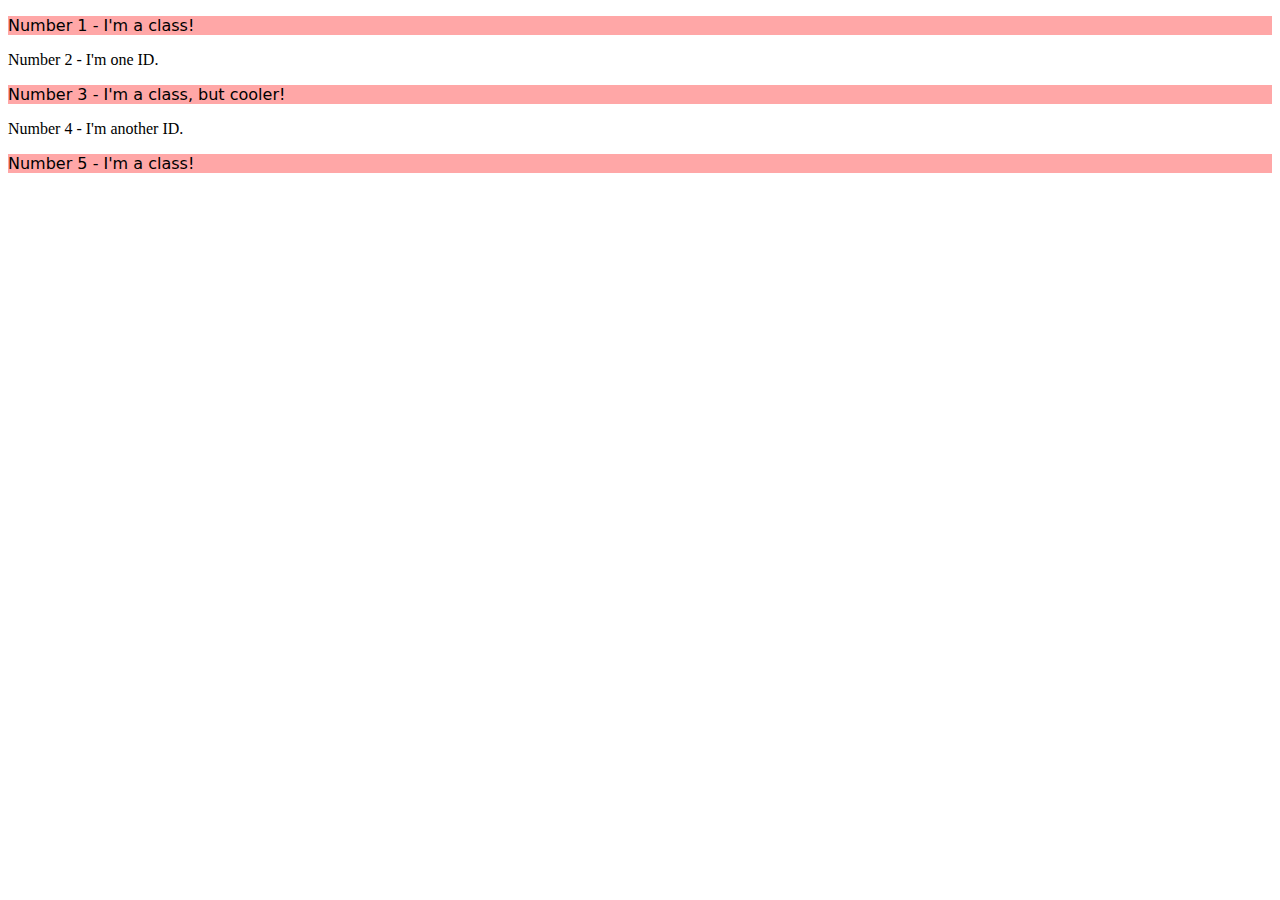
==== foundations/02-class-id-selectors/index.html @ b68bd7e2 "feat: style odd numbered elements" ====
<!DOCTYPE html>
<html lang="en">
  <head>
    <meta charset="UTF-8">
    <meta http-equiv="X-UA-Compatible" content="IE=edge">
    <meta name="viewport" content="width=device-width, initial-scale=1.0">
    <title>Class and ID Selectors</title>
    <link rel="stylesheet" href="style.css">
  </head>
  <body>
    <p class="odd">Number 1 - I'm a class!</p>
    <div >Number 2 - I'm one ID.</div>
    <p class="odd">Number 3 - I'm a class, but cooler!</p>
    <div>Number 4 - I'm another ID.</div>
    <p class="odd">Number 5 - I'm a class!</p>
  </body>
</html>
---- foundations/02-class-id-selectors/style.css ----
.odd {
    background-color: #ffa7a7;
    font-family: Verdana, DejaVu Sans, sans-serif;
}
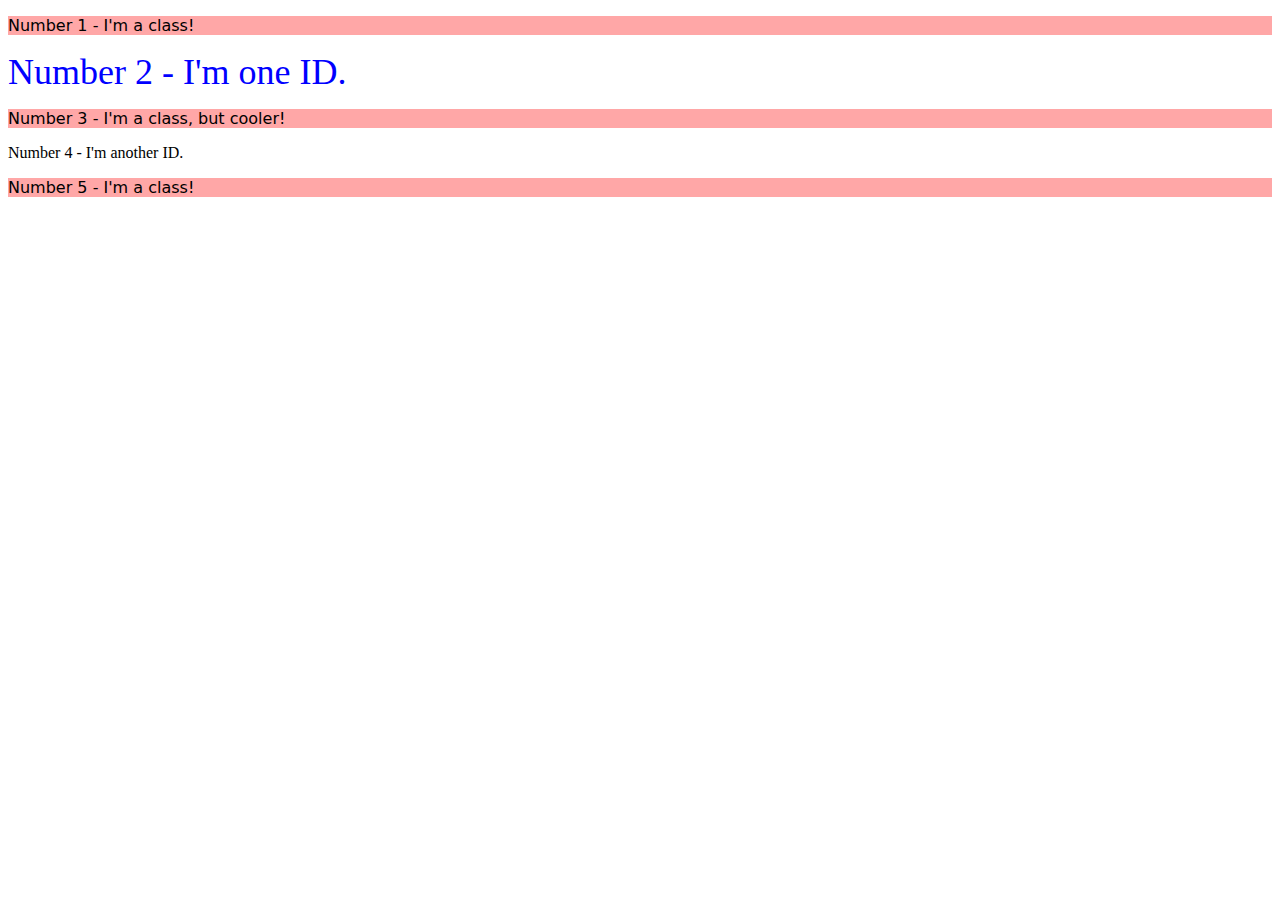
==== commit 0eaee875: "feat: style second element" ====
--- a/foundations/02-class-id-selectors/index.html
+++ b/foundations/02-class-id-selectors/index.html
@@ -9,7 +9,7 @@
   </head>
   <body>
     <p class="odd">Number 1 - I'm a class!</p>
-    <div >Number 2 - I'm one ID.</div>
+    <div id="second-element">Number 2 - I'm one ID.</div>
     <p class="odd">Number 3 - I'm a class, but cooler!</p>
     <div>Number 4 - I'm another ID.</div>
     <p class="odd">Number 5 - I'm a class!</p>
--- a/foundations/02-class-id-selectors/style.css
+++ b/foundations/02-class-id-selectors/style.css
@@ -1,4 +1,9 @@
 .odd {
     background-color: #ffa7a7;
     font-family: Verdana, DejaVu Sans, sans-serif;
+}
+
+#second-element {
+    color: #0000ff;
+    font-size: 36px;
 }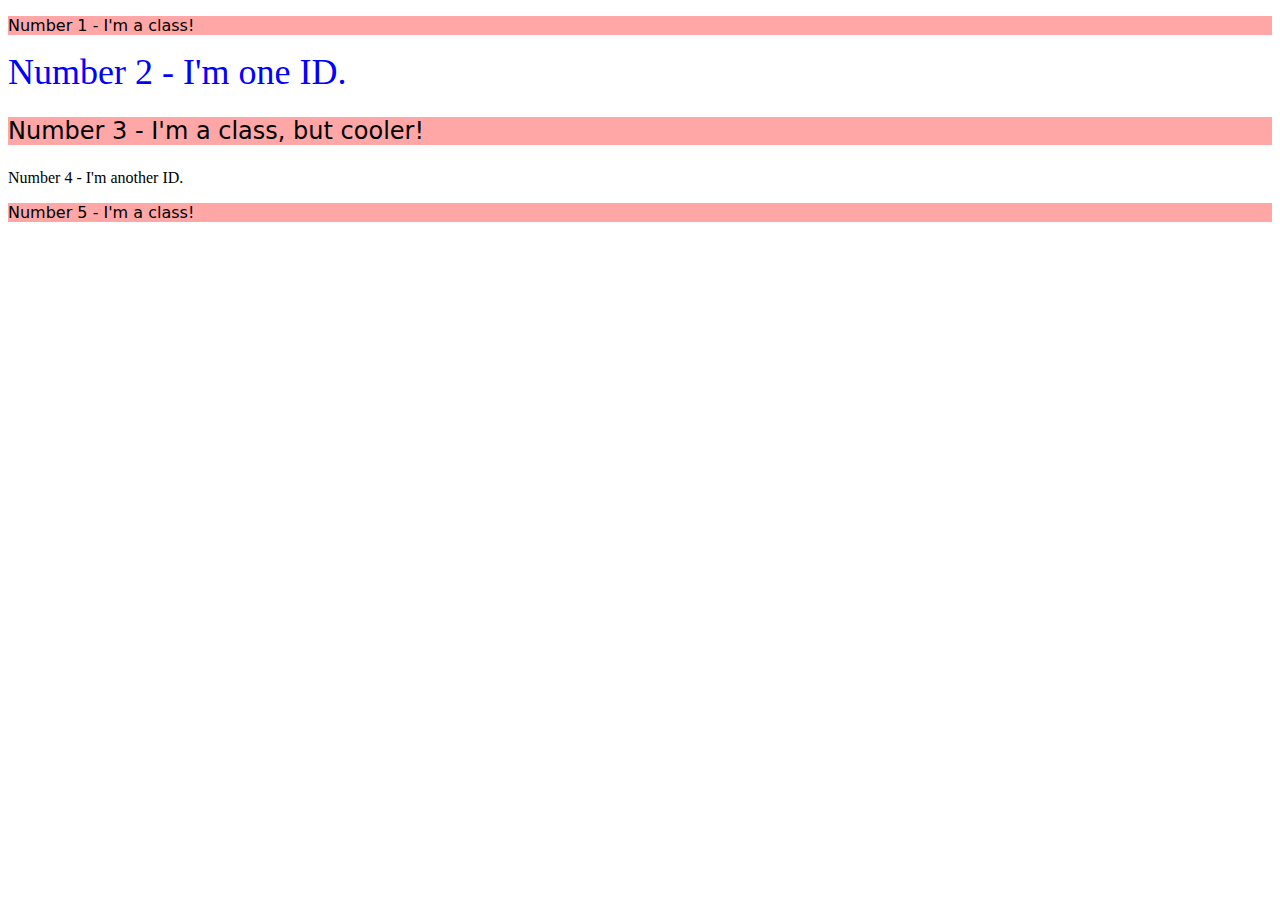
==== commit 38bd6191: "feat: style third element" ====
--- a/foundations/02-class-id-selectors/index.html
+++ b/foundations/02-class-id-selectors/index.html
@@ -10,7 +10,7 @@
   <body>
     <p class="odd">Number 1 - I'm a class!</p>
     <div id="second-element">Number 2 - I'm one ID.</div>
-    <p class="odd">Number 3 - I'm a class, but cooler!</p>
+    <p class="odd font-24">Number 3 - I'm a class, but cooler!</p>
     <div>Number 4 - I'm another ID.</div>
     <p class="odd">Number 5 - I'm a class!</p>
   </body>
--- a/foundations/02-class-id-selectors/style.css
+++ b/foundations/02-class-id-selectors/style.css
@@ -6,4 +6,8 @@
 #second-element {
     color: #0000ff;
     font-size: 36px;
+}
+
+.font-24 {
+    font-size: 24px;
 }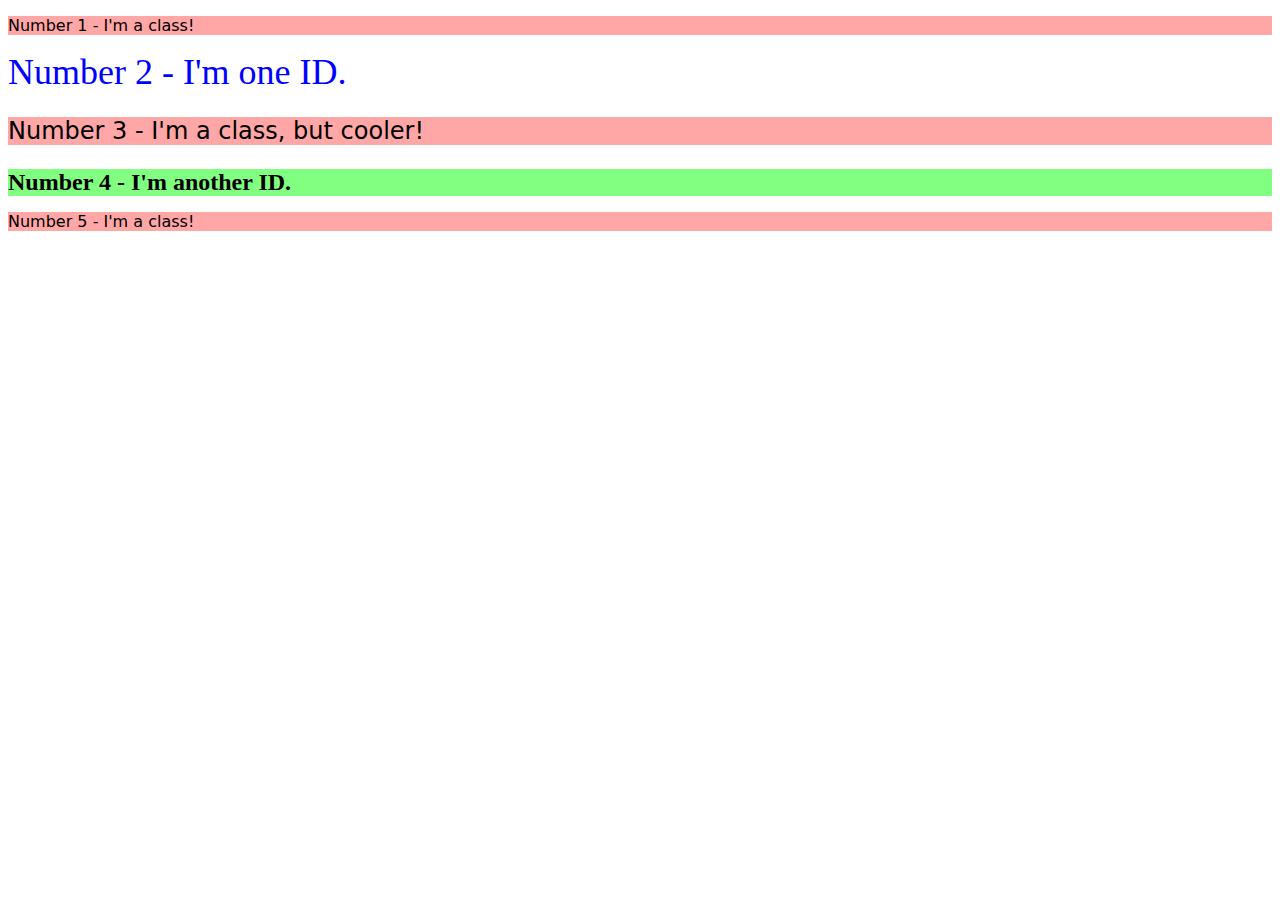
==== commit da2a97e8: "feat: style fourth element" ====
--- a/foundations/02-class-id-selectors/index.html
+++ b/foundations/02-class-id-selectors/index.html
@@ -11,7 +11,7 @@
     <p class="odd">Number 1 - I'm a class!</p>
     <div id="second-element">Number 2 - I'm one ID.</div>
     <p class="odd font-24">Number 3 - I'm a class, but cooler!</p>
-    <div>Number 4 - I'm another ID.</div>
+    <div id="fourth-element" class="font-24">Number 4 - I'm another ID.</div>
     <p class="odd">Number 5 - I'm a class!</p>
   </body>
 </html>--- a/foundations/02-class-id-selectors/style.css
+++ b/foundations/02-class-id-selectors/style.css
@@ -10,4 +10,9 @@
 
 .font-24 {
     font-size: 24px;
+}
+
+#fourth-element {
+    background-color: #80ff80;
+    font-weight: bold;
 }